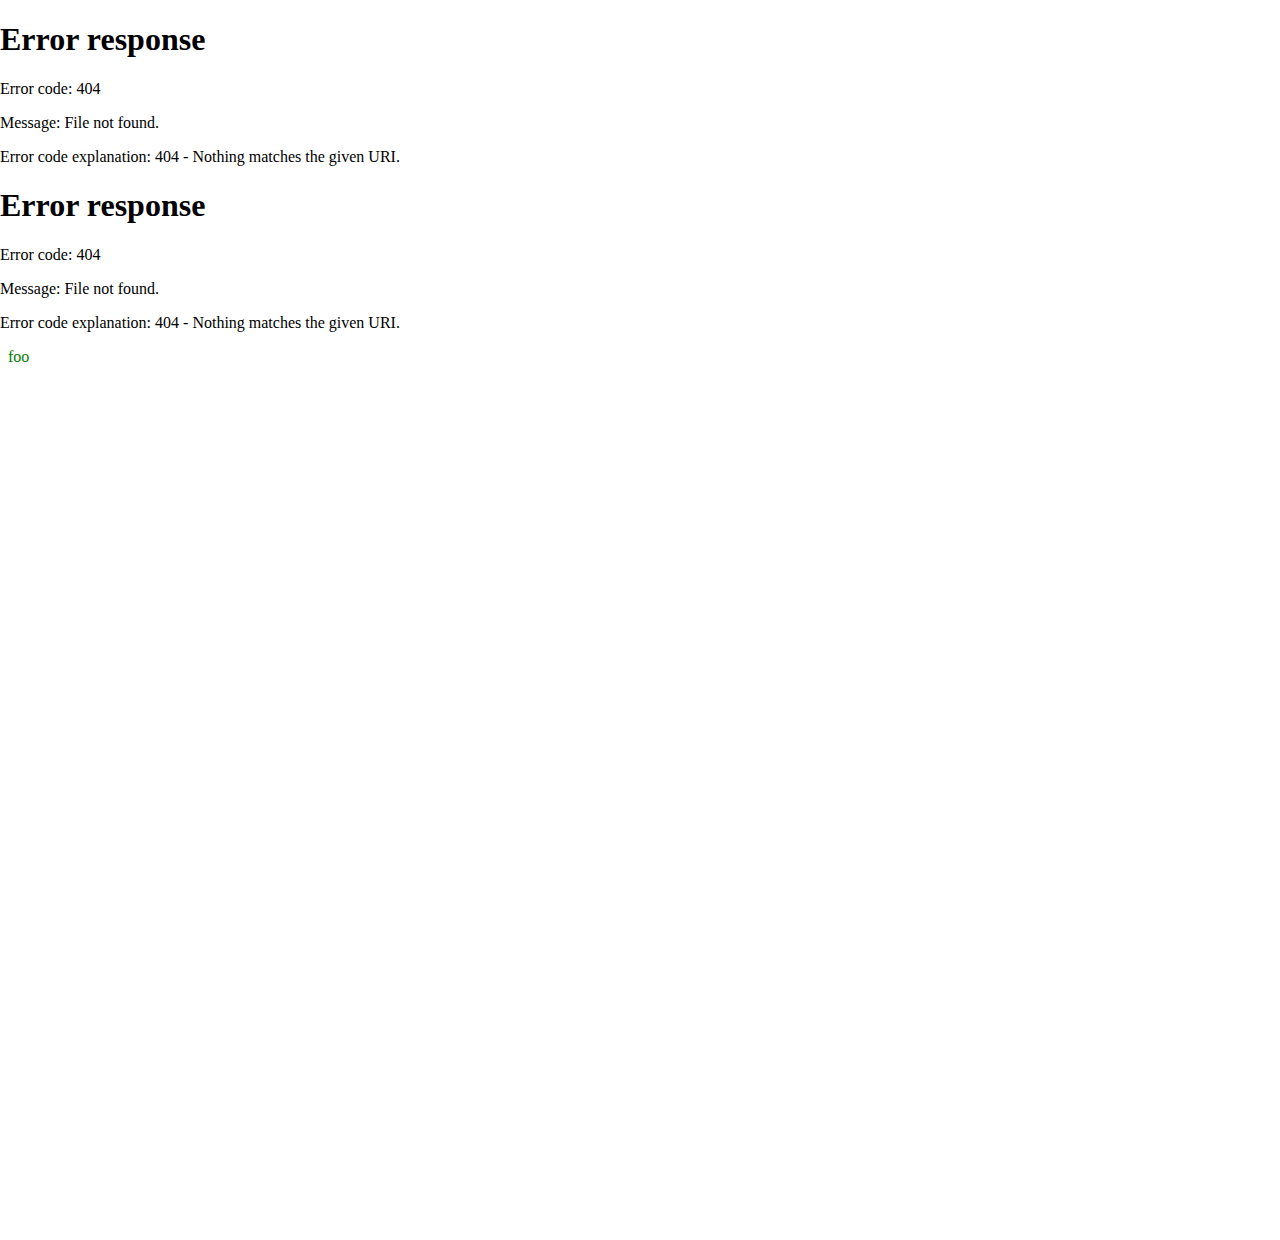
==== index.html @ 65bcfbd5 "This works" ====
<html>

<head>
  <meta content="text/html;charset=utf-8" http-equiv="Content-Type">
  <meta content="utf-8" http-equiv="encoding">

  <title>experiment</title>
  <script type="module" src="components/custom-component/custom-component.js"></script>
</head>

<!-- Objectives:
    1. The main HTML file (this one) should only import one JS file.
    2. All project components should be usable given that single import.
-->

<body>
  <style>
    body {
      color: green;
    }
  </style>
  foo
  <custom-component></custom-component>
  <custom-component></custom-component>

</body>

</html>
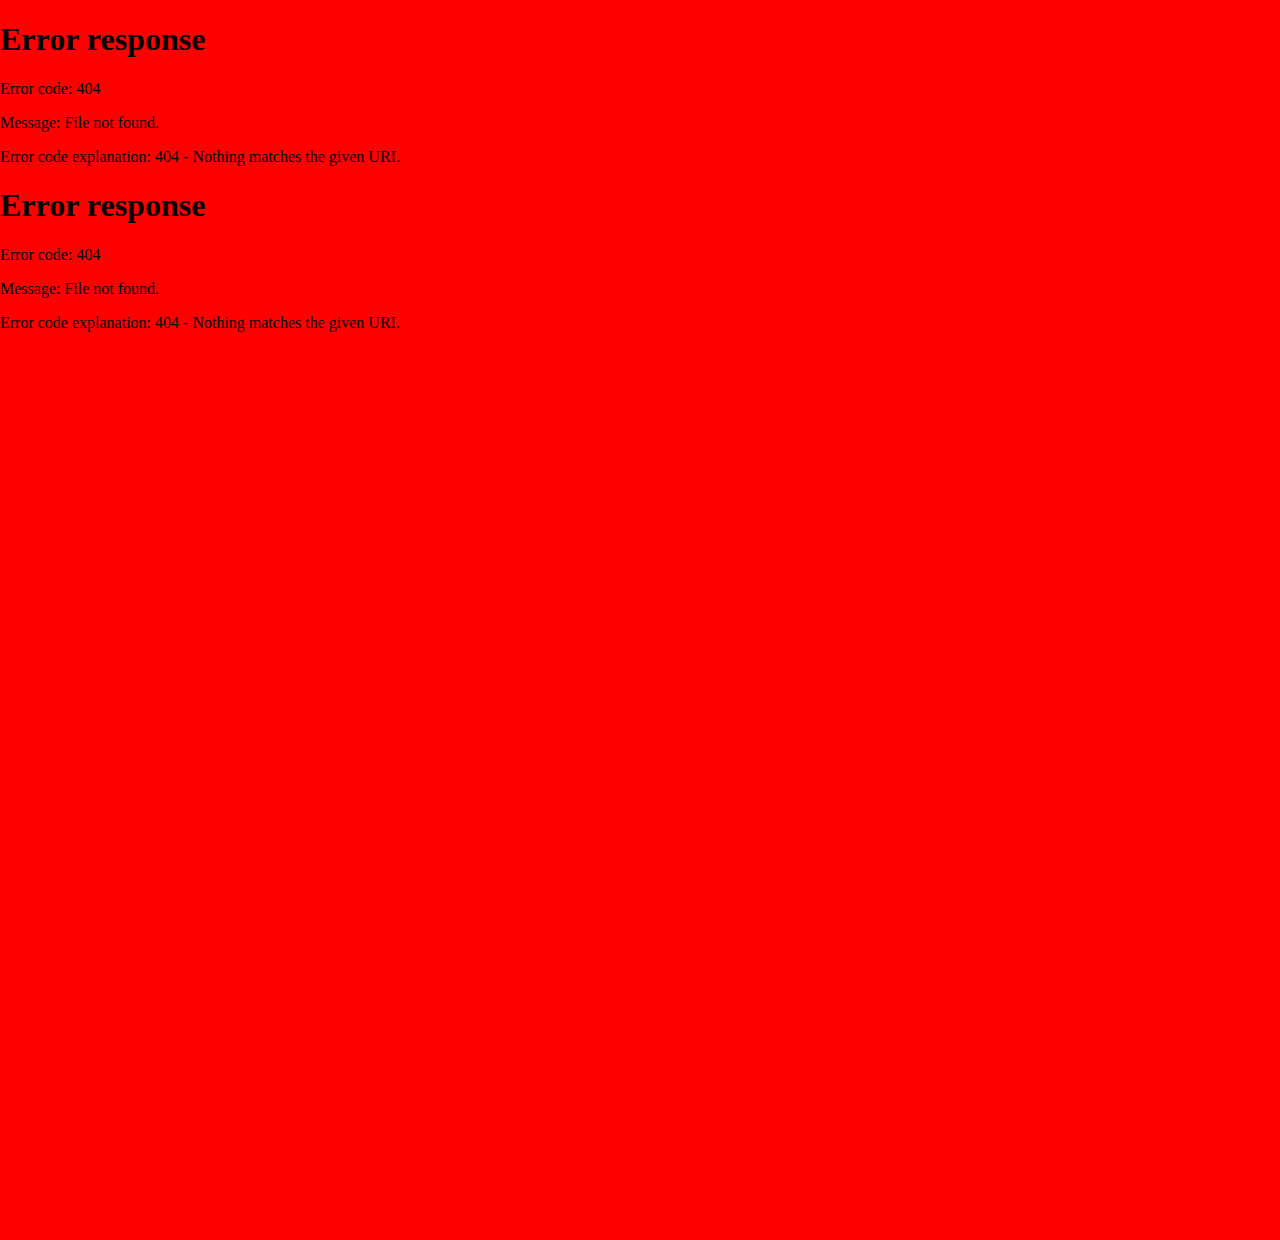
==== commit 66bfb106: "this is a good enough base for other projects" ====
--- a/index.html
+++ b/index.html
@@ -3,26 +3,15 @@
 <head>
   <meta content="text/html;charset=utf-8" http-equiv="Content-Type">
   <meta content="utf-8" http-equiv="encoding">
+  <link rel="stylesheet" href="index.css">
 
   <title>experiment</title>
   <script type="module" src="components/custom-component/custom-component.js"></script>
 </head>
 
-<!-- Objectives:
-    1. The main HTML file (this one) should only import one JS file.
-    2. All project components should be usable given that single import.
--->
-
 <body>
-  <style>
-    body {
-      color: green;
-    }
-  </style>
-  foo
   <custom-component></custom-component>
   <custom-component></custom-component>
-
 </body>
 
 </html>--- a/index.css
+++ b/index.css
@@ -0,0 +1,3 @@
+body {
+  background: red;
+}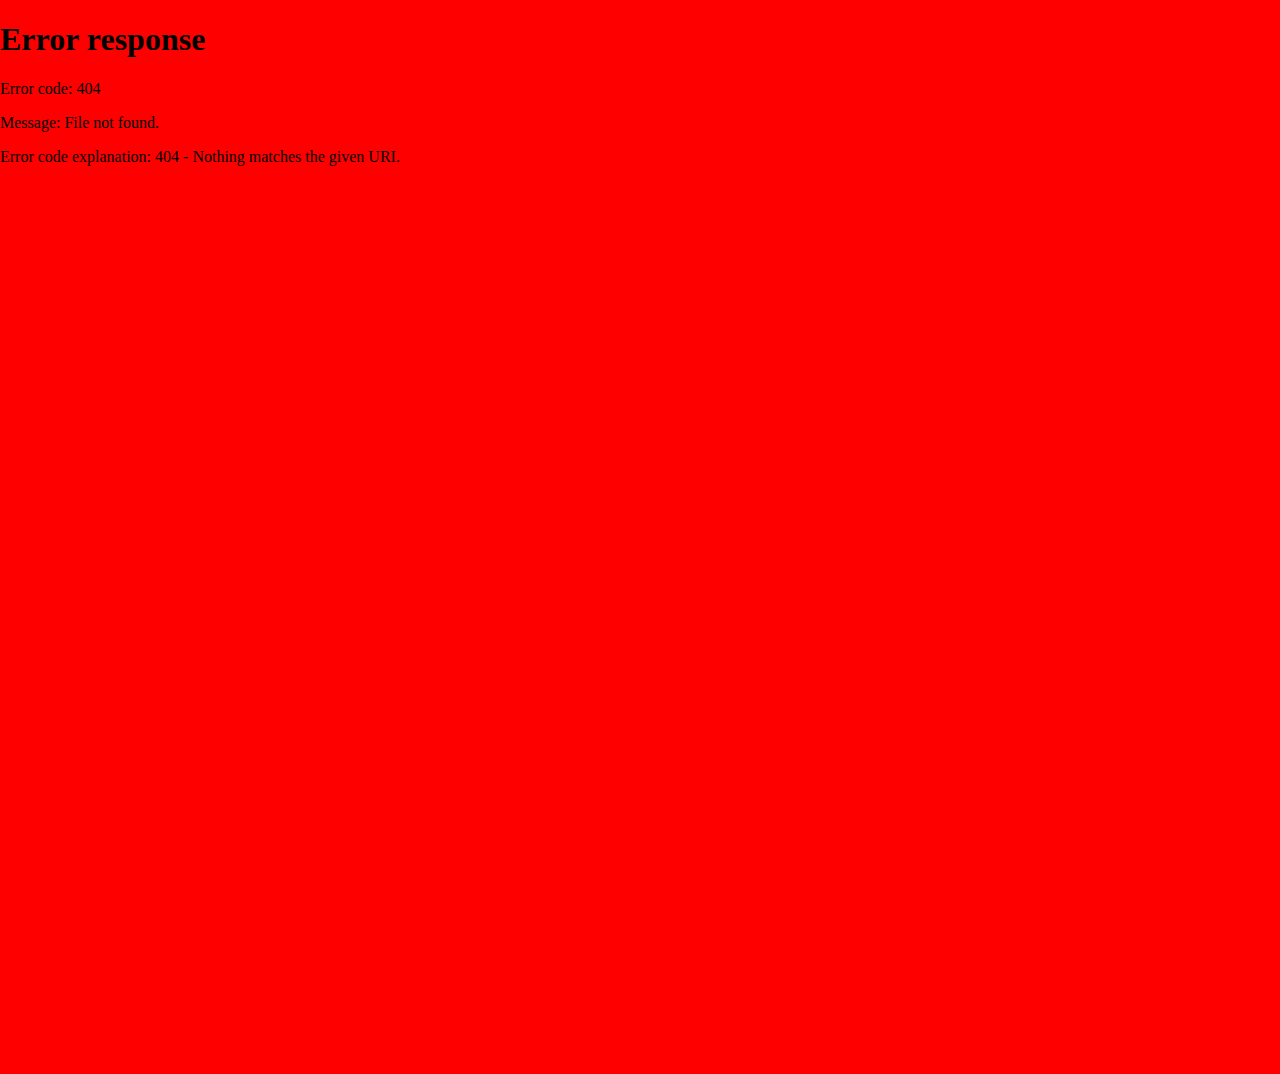
==== commit 6b1988af: "minor" ====
--- a/index.html
+++ b/index.html
@@ -11,7 +11,6 @@
 
 <body>
   <custom-component></custom-component>
-  <custom-component></custom-component>
 </body>
 
 </html>